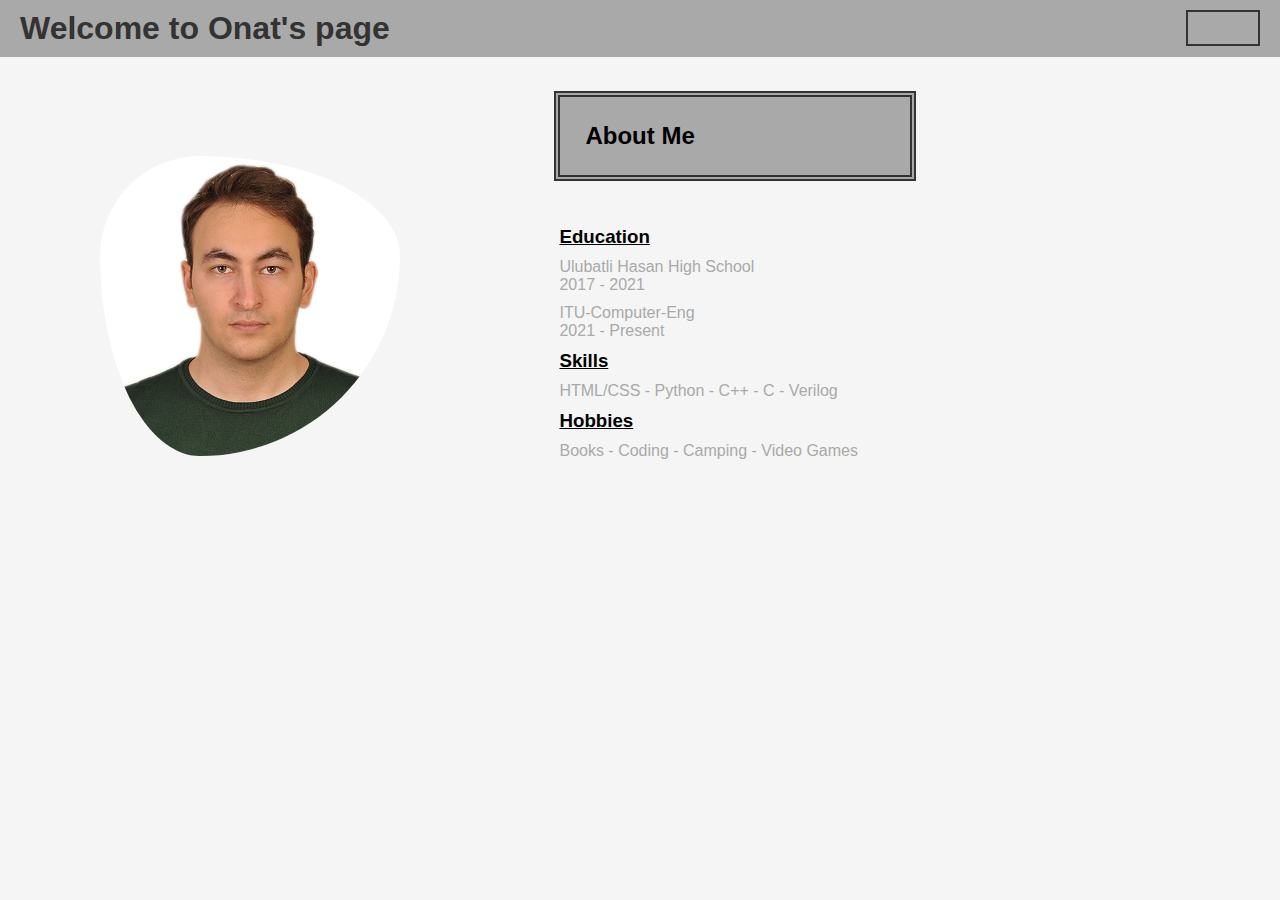
==== about.html @ 1e7d7150 "Go to the boats!" ====
<!DOCTYPE html>
<html>
    <head>
        <meta charset="UTF-8" content="width=device-width, inital scale =1.0">
        <title>OnatBudak</title>
        <link rel="stylesheet" href="style.css">
        <link rel="stylesheet" href="https://cdnjs.cloudflare.com/ajax/libs/font-awesome/6.6.0/css/all.min.css" integrity="sha512-Kc323vGBEqzTmouAECnVceyQqyqdsSiqLQISBL29aUW4U/M7pSPA/gEUZQqv1cwx4OnYxTxve5UMg5GT6L4JJg==" crossorigin="anonymous" referrerpolicy="no-referrer" />
        <link rel="icon" type="image/x-icon" href="./t_up.png">
    </head>

    <body>
        
            <div id="top-s">
                <h1 id="main-h">Welcome to Onat's page</h1>
            </div>
            <label id="menu" for="checkbox1"><i class="fa-solid fa-bars"></i></label>
            <input type="checkbox" id="checkbox1">
            <div id="slide">
                <ul>
                    <li class="s">
                            <a href="./index.html" class="kay">Main</a>
                    </li>
                    <li class="s">
                        <a href="./about.html" class="kay">About Me</a>
                    </li>
                    <li class="s">
                            <a href="./proje.html" class="kay">My projects</a>
                    </li>
                    <li class="s">
                            <a href="./contact.html" class="kay">Contact</a>
                    </li>
                </ul>
            </div>
            <div id="context">
                
                <img src="./Me.jpg" alt="Me" id="Me">
                <div id="p-next-p">
                    <h2 id="Abim">About Me</h2>
                    <h3 class="hed">Education</h3>
                        <ul id="ED">
                            <li class="about">
                                Ulubatli Hasan High School 
                                <br>
                                2017 - 2021
                            </li>
                            <li class="about">
                                ITU-Computer-Eng
                                <br>
                                2021 - Present
                            </li>
                        </ul>
                    <h3 class="hed">Skills</h3>
                        <p class="SK">HTML/CSS - Python - C++ - C - Verilog</p>
                    <h3 class="hed">Hobbies</h3>
                        <p class="SK">Books - Coding - Camping - Video Games </p>


                </div>
            </div>


    </body>
</html>
---- style.css ----
#main-h {
    background-color: #a9a9a9;
    padding: 10px 20px;
    color: #333;

    position: fixed;
    width: 100%;
}
body {
    padding: 0;
    margin: 0px;
}
html{
    height: 100%;
    margin-top: 0;
    background-color: whitesmoke;
}
* {
    margin: 0px;
    padding: 0px;
    font-family: Arial, Helvetica, sans-serif;
 }
#menu {
    position: fixed;
    padding-top: 7px;
    padding-bottom: 12px;
    padding-left: 35px;
    padding-right: 35px;
    right:  20px;
    top: 10px;
    height: 12.8px;
    font-size: large;
    border: 2px solid #333;
    background-color: #a9a9a92a;;
    transition: 300ms;
    text-align: center;
}
#top-s{
    height:  56px;
}
#menu:hover{
    background-color: #cac9c9;
    scale: 1.2;
}
#slide{
    z-index: 999;
    background-color: #333;
    height: 100%;
    width: 300px;
    position: fixed;
    right: -300px;
    transition: 300ms;
}
ul{
    list-style-type: none;
}
.s{
    color:#a9a9a9;
    padding: 10px;
    margin : 3px;
}
.s:hover{
    background-color: grey;
}
#checkbox1{
    display: none;
}
#checkbox1:checked +#slide {
    right: 0px;
}
#Me{
    border-radius: 50%;
    width: 300px;
    height: 300px;
    padding-left: 100px;
    padding-top: 100px;
    display: inline-block;
}
#p-next-p{
    display: inline-block;
    padding-left: 150px;
}
.hed{
    text-decoration: underline;
    margin: 5px;
}
.about{
    color:#a9a9a9;
    padding: 5px;
}
.SK{
    color:#a9a9a9;
    padding: 5px;
}
#Abim{
    margin-bottom: 45px;
    padding: 25px;
    border: 6px double #333;
    width: 300px;
    background-color: #a9a9a9;
}
#pro{
    margin: 45px;
    padding: 25px;
    border: 6px double #333;
    width: 300px;
    background-color: #a9a9a9;
}
.projects{
    width: 300px;
    height: 150px;
    background-color: rgb(65, 50, 50);
    margin: 50px;
    border: 12px double #a9a9a9;
    display: inline-block;
    
}
#contact{
    margin: 45px;
    padding: 25px;
    border: 6px double #333;
    background-color: #a9a9a9;
    width: 300px;
}
.cnt{
    color:#666;
}
.kay{
    color:#a9a9a9;
    padding: 10px;
    margin : 3px;
    text-decoration: none;
}
.pro-text{
    text-align: center;
    font-size: 50px;
    color:#a9a9a9;
    margin-top: 15px;
}
.numbertext {
    color: #f2f2f2;
    font-size: 20px;
    padding: 110px 12px;
    position: absolute;
    top: 0;
}
.slides{
    display: block;
    animation: fade;
    animation-duration: 100ms;
}
@keyframes fade {
    from {opacity: .4} 
    to {opacity: 1}
}
#prev {
    color:white;
    background-color: #666;
    font-size: 50px;
    position: absolute;
    left: 0px;
    top: 250px;
    transition: 600ms;
    border-radius: 0px 7px 7px 0px;
    padding: 10px 10px 20px 10px;
}
#prev:hover{
    background-color: #333;
}

#next {
    color:white;
    background-color: #666;
    font-size: 50px;
    position: absolute;
    right: 0px;
    top: 250px;
    border-radius: 7px 0px 0px 7px;
    transition: 600ms;
    padding: 10px 10px 20px 10px;
}
#next:hover{
    background-color: #333;
}
.dot{
    cursor: pointer;
    height: 15px;
    width: 15px;
    margin: 20px 5px;
    background-color: #bbb;
    border-radius: 50%;
    display: inline-block;
    transition: background-color 0.6s ease;
}
.dot:hover{
    background-color:#666;
}
.img-s{
    
    width: 100%;
    height: 500px;
    object-fit: cover;
}
#who-am-i{
    font-size: x-large;
    padding: 100px;
}
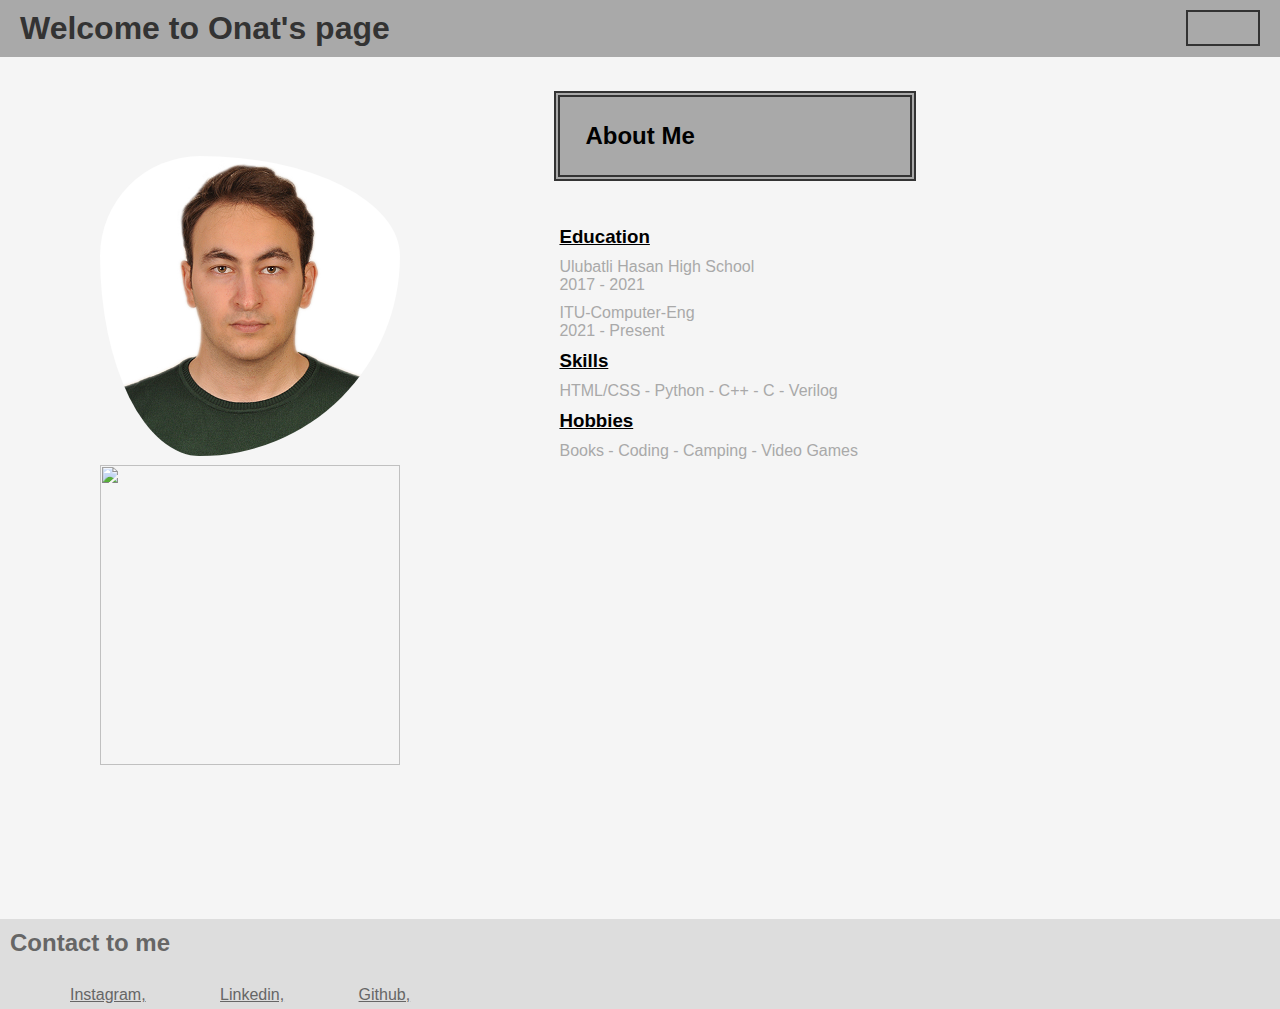
==== commit 3784faa5: "Still fresh" ====
--- a/about.html
+++ b/about.html
@@ -26,9 +26,6 @@
                     <li class="s">
                             <a href="./proje.html" class="kay">My projects</a>
                     </li>
-                    <li class="s">
-                            <a href="./contact.html" class="kay">Contact</a>
-                    </li>
                 </ul>
             </div>
             <div id="context">
@@ -56,7 +53,16 @@
 
 
                 </div>
-            </div>
+                    <div id="gif-c">
+                        <img id="img-g"src="https://media4.giphy.com/media/v1.Y2lkPTc5MGI3NjExNWo0NG1rNmZhMzczNXpyMmRtd3hzMDJnMm5wcGxkbjc0Y29ndWY3MiZlcD12MV9pbnRlcm5hbF9naWZfYnlfaWQmY3Q9Zw/bGgsc5mWoryfgKBx1u/giphy.gif">
+                    </div>
+                </div>
+                <div id="cont-info">
+                    <h2 id="contact">Contact to me</h2>
+                    <a class="cnt" href="https://www.instagram.com/onat.budak/"><i class="fa-brands fa-instagram" style="font-size:36px;margin-left: 50px;margin-top: 40px;margin-right: 20px;margin-bottom: 70px;"></i>Instagram,</a>
+                    <a class="cnt" href="https://www.linkedin.com/in/onat-budak-010a26223/"><i class="fa-brands fa-linkedin" style="font-size:36px;margin-left: 50px;margin-top: 40px;margin-right: 20px;margin-bottom: 70px;"></i>Linkedin,</a>
+                    <a class="cnt" href="https://github.com/WhoIsOnatBudak"><i class="fa-brands fa-github" style="font-size:36px;margin-left: 50px;margin-top: 40px;margin-right: 20px;margin-bottom: 70px;"></i>Github,</a>
+                </div>
 
 
     </body>
--- a/style.css
+++ b/style.css
@@ -37,6 +37,8 @@
 }
 #top-s{
     height:  56px;
+    z-index: 998;
+
 }
 #menu:hover{
     background-color: #cac9c9;
@@ -113,14 +115,16 @@
     margin: 50px;
     border: 12px double #a9a9a9;
     display: inline-block;
+    transition: 600ms;
     
 }
+.projects:hover{
+
+    background-color: rgb(104, 69, 69);
+}
 #contact{
-    margin: 45px;
-    padding: 25px;
-    border: 6px double #333;
-    background-color: #a9a9a9;
-    width: 300px;
+    padding: 10px;
+    color: #666;
 }
 .cnt{
     color:#666;
@@ -204,4 +208,18 @@
 #who-am-i{
     font-size: x-large;
     padding: 100px;
+}
+
+#gif-c{
+    padding-left: 100px;
+    display: inline-block;
+}
+#img-g{
+    object-fit: cover;
+    width: 300px;
+    height: 300px;
+}
+#cont-info{
+    margin-top: 150px;
+    background-color: #dddddd;
 }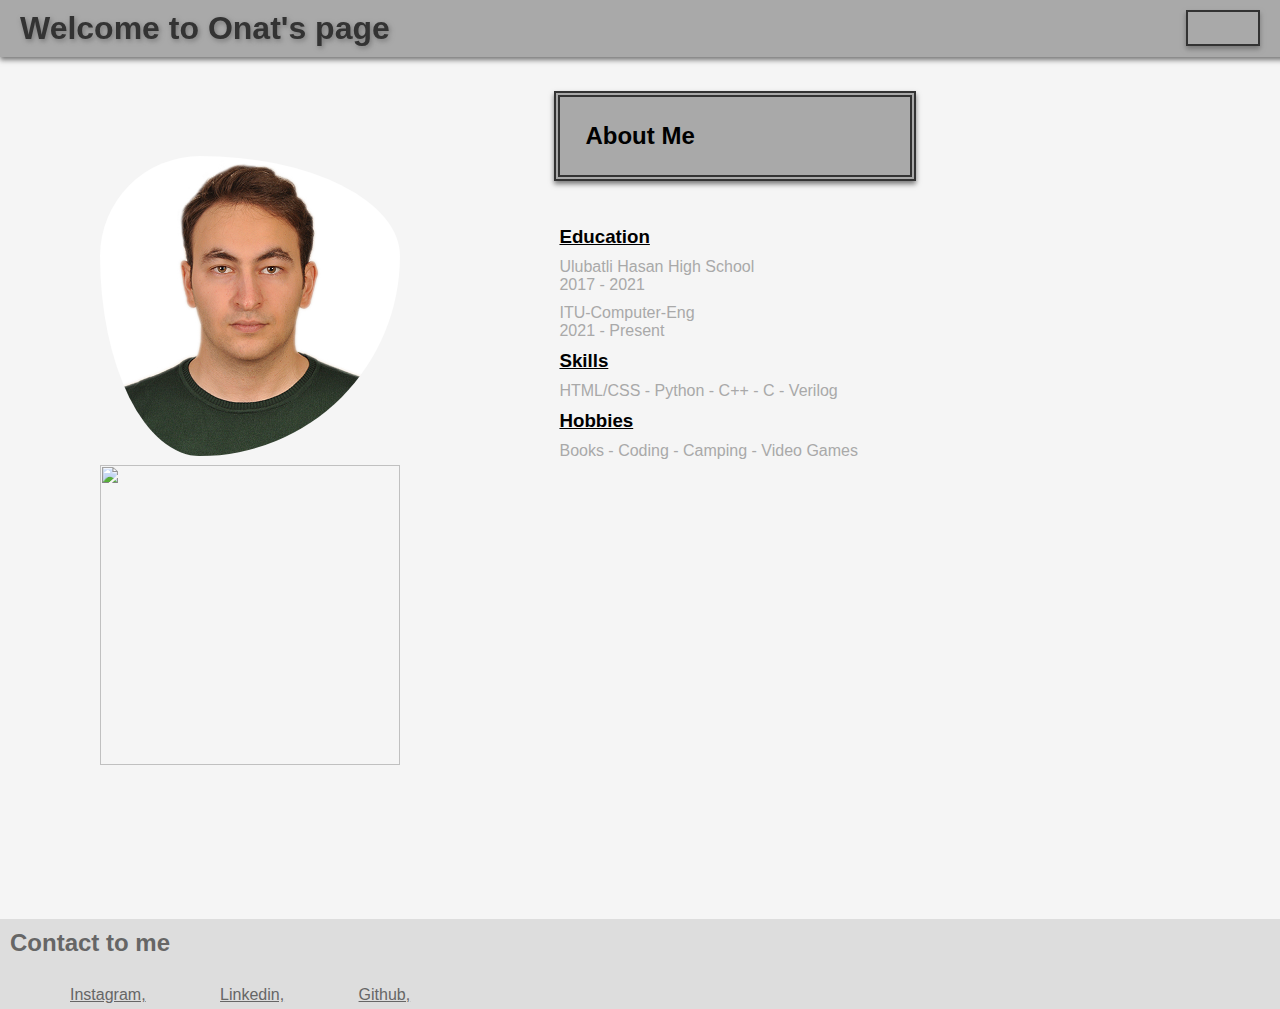
==== commit fe3924ec: "I saw them" ====
--- a/about.html
+++ b/about.html
@@ -11,9 +11,9 @@
     <body>
         
             <div id="top-s">
-                <h1 id="main-h">Welcome to Onat's page</h1>
+                <h1 id="main-h" class="shadow">Welcome to Onat's page</h1>
             </div>
-            <label id="menu" for="checkbox1"><i class="fa-solid fa-bars"></i></label>
+            <label id="menu" for="checkbox1" class="shadow"><i class="fa-solid fa-bars"></i></label>
             <input type="checkbox" id="checkbox1">
             <div id="slide">
                 <ul>
@@ -32,7 +32,7 @@
                 
                 <img src="./Me.jpg" alt="Me" id="Me">
                 <div id="p-next-p">
-                    <h2 id="Abim">About Me</h2>
+                    <h2 id="Abim" class="shadow">About Me</h2>
                     <h3 class="hed">Education</h3>
                         <ul id="ED">
                             <li class="about">
--- a/style.css
+++ b/style.css
@@ -2,9 +2,11 @@
     background-color: #a9a9a9;
     padding: 10px 20px;
     color: #333;
-
+    z-index: 1000;
     position: fixed;
     width: 100%;
+    box-shadow: 10px,5px,3px,#6e6e6e;
+    text-shadow: 1.5px 1.5px 5px rgb(119, 119, 119);
 }
 body {
     padding: 0;
@@ -34,18 +36,20 @@
     background-color: #a9a9a92a;;
     transition: 300ms;
     text-align: center;
+    z-index: 1001;
 }
 #top-s{
     height:  56px;
-    z-index: 998;
-
+    z-index: 999;
+    box-shadow: 10px,5px,3px,#6e6e6e;
+    
 }
 #menu:hover{
     background-color: #cac9c9;
     scale: 1.2;
 }
 #slide{
-    z-index: 999;
+    z-index: 998;
     background-color: #333;
     height: 100%;
     width: 300px;
@@ -81,6 +85,7 @@
 #p-next-p{
     display: inline-block;
     padding-left: 150px;
+    
 }
 .hed{
     text-decoration: underline;
@@ -119,7 +124,7 @@
     
 }
 .projects:hover{
-
+    scale: 1.2;
     background-color: rgb(104, 69, 69);
 }
 #contact{
@@ -159,7 +164,7 @@
 }
 #prev {
     color:white;
-    background-color: #666;
+    background-color: #6666665b;
     font-size: 50px;
     position: absolute;
     left: 0px;
@@ -167,6 +172,7 @@
     transition: 600ms;
     border-radius: 0px 7px 7px 0px;
     padding: 10px 10px 20px 10px;
+    z-index: 500;
 }
 #prev:hover{
     background-color: #333;
@@ -174,7 +180,7 @@
 
 #next {
     color:white;
-    background-color: #666;
+    background-color: #6666665b;
     font-size: 50px;
     position: absolute;
     right: 0px;
@@ -182,6 +188,8 @@
     border-radius: 7px 0px 0px 7px;
     transition: 600ms;
     padding: 10px 10px 20px 10px;
+    
+    z-index: 501;
 }
 #next:hover{
     background-color: #333;
@@ -222,4 +230,7 @@
 #cont-info{
     margin-top: 150px;
     background-color: #dddddd;
-}+}
+.shadow{
+    box-shadow: 0px 3px 5px rgb(119, 119, 119);
+}
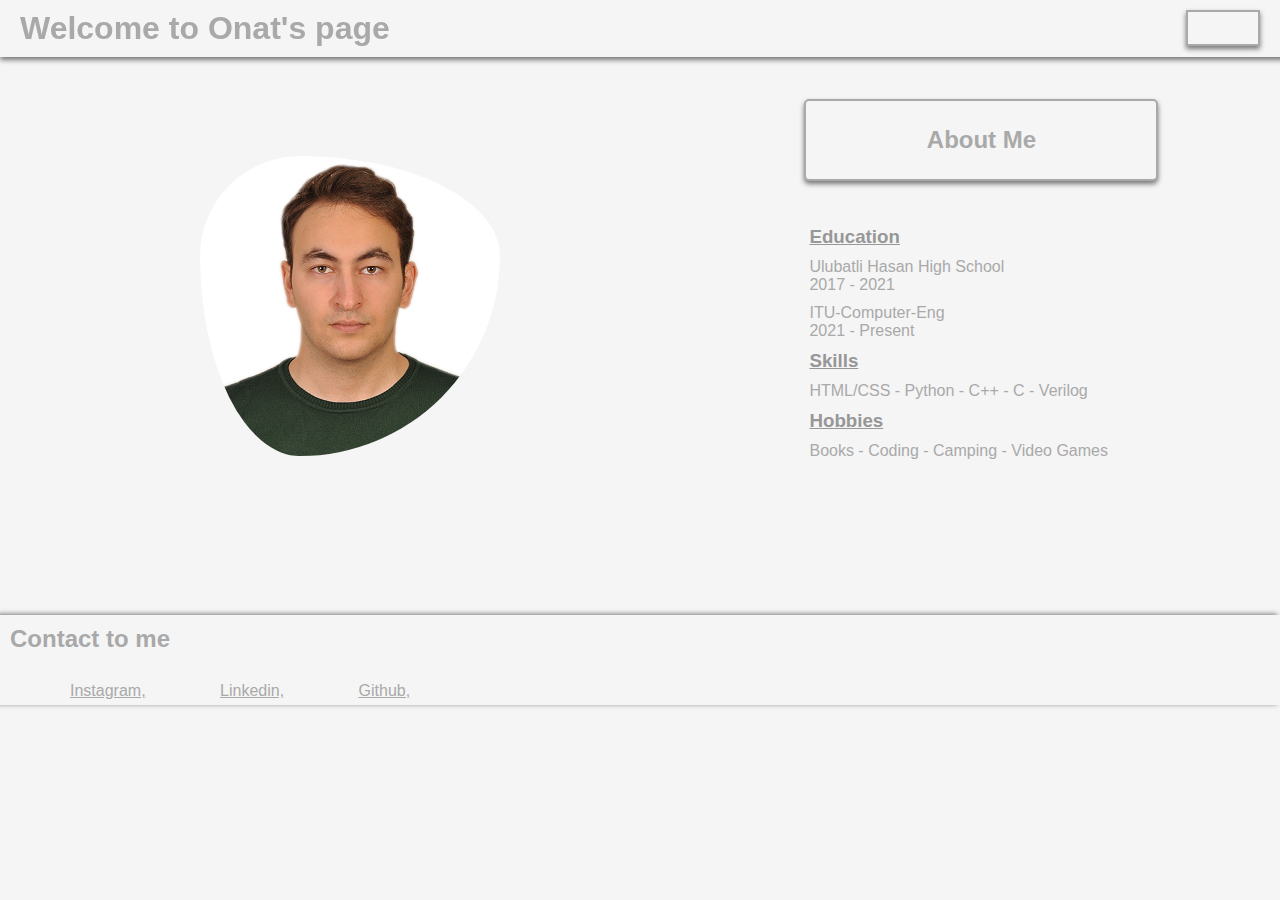
==== commit f23d27ae: "Yes! We took the map" ====
--- a/about.html
+++ b/about.html
@@ -50,19 +50,14 @@
                         <p class="SK">HTML/CSS - Python - C++ - C - Verilog</p>
                     <h3 class="hed">Hobbies</h3>
                         <p class="SK">Books - Coding - Camping - Video Games </p>
-
-
                 </div>
-                    <div id="gif-c">
-                        <img id="img-g"src="https://media4.giphy.com/media/v1.Y2lkPTc5MGI3NjExNWo0NG1rNmZhMzczNXpyMmRtd3hzMDJnMm5wcGxkbjc0Y29ndWY3MiZlcD12MV9pbnRlcm5hbF9naWZfYnlfaWQmY3Q9Zw/bGgsc5mWoryfgKBx1u/giphy.gif">
-                    </div>
-                </div>
-                <div id="cont-info">
-                    <h2 id="contact">Contact to me</h2>
-                    <a class="cnt" href="https://www.instagram.com/onat.budak/"><i class="fa-brands fa-instagram" style="font-size:36px;margin-left: 50px;margin-top: 40px;margin-right: 20px;margin-bottom: 70px;"></i>Instagram,</a>
-                    <a class="cnt" href="https://www.linkedin.com/in/onat-budak-010a26223/"><i class="fa-brands fa-linkedin" style="font-size:36px;margin-left: 50px;margin-top: 40px;margin-right: 20px;margin-bottom: 70px;"></i>Linkedin,</a>
-                    <a class="cnt" href="https://github.com/WhoIsOnatBudak"><i class="fa-brands fa-github" style="font-size:36px;margin-left: 50px;margin-top: 40px;margin-right: 20px;margin-bottom: 70px;"></i>Github,</a>
-                </div>
+            </div>
+            <div id="cont-info">
+                <h2 id="contact">Contact to me</h2>
+                <a class="cnt" href="https://www.instagram.com/onat.budak/"><i class="fa-brands fa-instagram" style="font-size:36px;margin-left: 50px;margin-top: 40px;margin-right: 20px;margin-bottom: 70px;"></i>Instagram,</a>
+                <a class="cnt" href="https://www.linkedin.com/in/onat-budak-010a26223/"><i class="fa-brands fa-linkedin" style="font-size:36px;margin-left: 50px;margin-top: 40px;margin-right: 20px;margin-bottom: 70px;"></i>Linkedin,</a>
+                <a class="cnt" href="https://github.com/WhoIsOnatBudak"><i class="fa-brands fa-github" style="font-size:36px;margin-left: 50px;margin-top: 40px;margin-right: 20px;margin-bottom: 70px;"></i>Github,</a>
+            </div>
 
 
     </body>
--- a/style.css
+++ b/style.css
@@ -1,12 +1,12 @@
 #main-h {
-    background-color: #a9a9a9;
+    background-color: rgba(245, 245, 245, 0.214);
     padding: 10px 20px;
-    color: #333;
+    color: #a9a9a9;
     z-index: 1000;
     position: fixed;
     width: 100%;
     box-shadow: 10px,5px,3px,#6e6e6e;
-    text-shadow: 1.5px 1.5px 5px rgb(119, 119, 119);
+    backdrop-filter: blur(5px);
 }
 body {
     padding: 0;
@@ -32,9 +32,10 @@
     top: 10px;
     height: 12.8px;
     font-size: large;
-    border: 2px solid #333;
-    background-color: #a9a9a92a;;
-    transition: 300ms;
+    color: #a9a9a9b2;
+    border: 2px solid #a9a9a9;
+    background-color: rgba(245, 245, 245, 0.77);
+    transition: 600ms;
     text-align: center;
     z-index: 1001;
 }
@@ -45,12 +46,13 @@
     
 }
 #menu:hover{
-    background-color: #cac9c9;
+    background-color: rgb(104, 69, 69);
     scale: 1.2;
 }
 #slide{
     z-index: 998;
-    background-color: #333;
+    background-color: rgb(230, 230, 230);
+    backdrop-filter: blur(5px);
     height: 100%;
     width: 300px;
     position: fixed;
@@ -64,20 +66,23 @@
     color:#a9a9a9;
     padding: 10px;
     margin : 3px;
+    transition: 600ms;
 }
 .s:hover{
-    background-color: grey;
+    background-color: rgb(104, 69, 69);
 }
 #checkbox1{
     display: none;
 }
 #checkbox1:checked +#slide {
     right: 0px;
+    box-shadow: 20px 20px 20px grey;
 }
 #Me{
     border-radius: 50%;
     width: 300px;
     height: 300px;
+    margin-left: 100px;
     padding-left: 100px;
     padding-top: 100px;
     display: inline-block;
@@ -85,10 +90,12 @@
 #p-next-p{
     display: inline-block;
     padding-left: 150px;
+    margin-left: 150px;
     
 }
 .hed{
     text-decoration: underline;
+    color: #979797;
     margin: 5px;
 }
 .about{
@@ -102,23 +109,40 @@
 #Abim{
     margin-bottom: 45px;
     padding: 25px;
-    border: 6px double #333;
-    width: 300px;
-    background-color: #a9a9a9;
+    border: 2px solid #a9a9a9;
+    color:#a9a9a9;
+    border-radius: 5px;
+    width: 300px;
+    background-color: whitesmoke;
+    text-align: center;
+    transition: 600ms;
+}
+#Abim:hover{
+    border-color: rgb(104, 69, 69);
+    color: rgb(104, 69, 69);
 }
 #pro{
-    margin: 45px;
-    padding: 25px;
-    border: 6px double #333;
-    width: 300px;
-    background-color: #a9a9a9;
+
+    margin-top: 45px;
+    margin-right: auto;
+    margin-left: auto;
+    margin-bottom: 45px;
+    padding: 22px;
+    text-align: center;
+    border: 3px solid #a9a9a9;
+    border-radius: 5px;
+    width: 300px;
+    background-color: whitesmoke;
+    color: #a9a9a9;
+    transition: 300ms;
 }
 .projects{
     width: 300px;
     height: 150px;
-    background-color: rgb(65, 50, 50);
-    margin: 50px;
-    border: 12px double #a9a9a9;
+    background-color: whitesmoke;
+    border-radius: 5px;
+    margin: 50px 100px;
+    border: 1px solid #a9a9a9;
     display: inline-block;
     transition: 600ms;
     
@@ -129,10 +153,14 @@
 }
 #contact{
     padding: 10px;
-    color: #666;
+    color: #a9a9a9;
 }
 .cnt{
-    color:#666;
+    color: #a9a9a9;
+    transition: 600ms;
+}
+.cnt:hover{
+    color: rgb(104, 69, 69);
 }
 .kay{
     color:#a9a9a9;
@@ -154,9 +182,10 @@
     top: 0;
 }
 .slides{
+    margin-left: 15%;
     display: block;
     animation: fade;
-    animation-duration: 100ms;
+    animation-duration: 500ms;
 }
 @keyframes fade {
     from {opacity: .4} 
@@ -167,7 +196,7 @@
     background-color: #6666665b;
     font-size: 50px;
     position: absolute;
-    left: 0px;
+    left: 15%;
     top: 250px;
     transition: 600ms;
     border-radius: 0px 7px 7px 0px;
@@ -175,15 +204,15 @@
     z-index: 500;
 }
 #prev:hover{
-    background-color: #333;
+    background-color: rgb(104, 69, 69);
 }
 
 #next {
     color:white;
-    background-color: #6666665b;
+    background-color: #6666665d;
     font-size: 50px;
     position: absolute;
-    right: 0px;
+    right: 15%;
     top: 250px;
     border-radius: 7px 0px 0px 7px;
     transition: 600ms;
@@ -192,14 +221,15 @@
     z-index: 501;
 }
 #next:hover{
-    background-color: #333;
+    background-color: rgb(104, 69, 69);
 }
 .dot{
     cursor: pointer;
     height: 15px;
     width: 15px;
     margin: 20px 5px;
-    background-color: #bbb;
+    border: 2px solid #9d9d9d;
+    background-color: #f5f5f5;
     border-radius: 50%;
     display: inline-block;
     transition: background-color 0.6s ease;
@@ -209,13 +239,14 @@
 }
 .img-s{
     
-    width: 100%;
+    width: 82.288%;
     height: 500px;
     object-fit: cover;
 }
 #who-am-i{
     font-size: x-large;
     padding: 100px;
+    color:#9d9d9d;
 }
 
 #gif-c{
@@ -229,8 +260,16 @@
 }
 #cont-info{
     margin-top: 150px;
-    background-color: #dddddd;
+    background-color: whitesmoke;
+    box-shadow:-3px -1px 5px rgb(119, 119, 119);
 }
 .shadow{
     box-shadow: 0px 3px 5px rgb(119, 119, 119);
 }
+#pro-a{
+    text-decoration: none;
+}
+#pro:hover{
+    border-color: rgb(104, 69, 69);
+    color: rgb(104, 69, 69);
+}
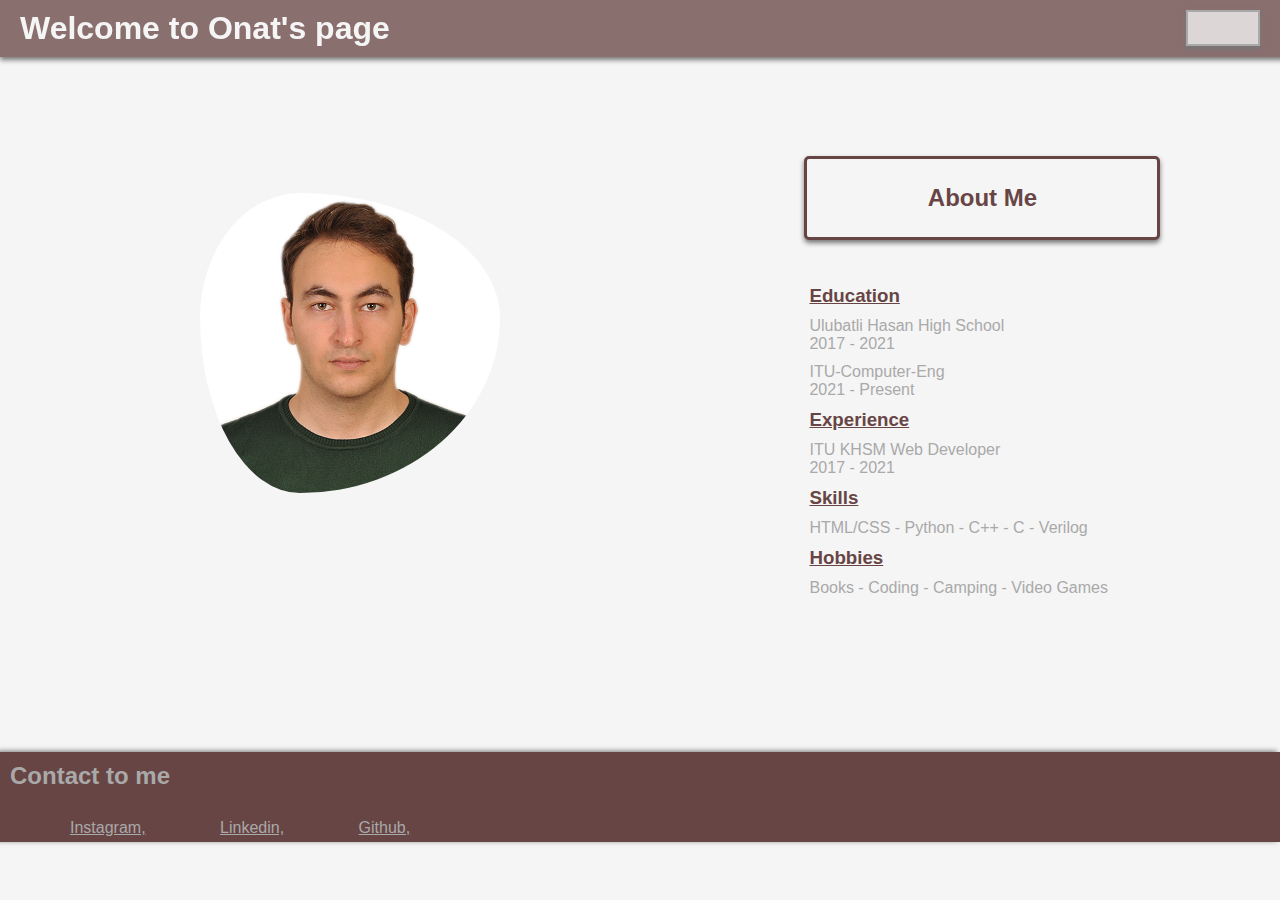
==== commit ebfb5c94: "So, lets get RICH boys!" ====
--- a/about.html
+++ b/about.html
@@ -46,6 +46,14 @@
                                 2021 - Present
                             </li>
                         </ul>
+                    <h3 class="hed">Experience</h3>
+                        <ul id="ED">
+                            <li class="about">
+                                ITU KHSM Web Developer 
+                                <br>
+                                2017 - 2021
+                            </li>
+                        </ul>
                     <h3 class="hed">Skills</h3>
                         <p class="SK">HTML/CSS - Python - C++ - C - Verilog</p>
                     <h3 class="hed">Hobbies</h3>
--- a/style.css
+++ b/style.css
@@ -1,7 +1,7 @@
 #main-h {
-    background-color: rgba(245, 245, 245, 0.214);
+    background-color: rgba(104, 69, 69, 0.762);
     padding: 10px 20px;
-    color: #a9a9a9;
+    color: whitesmoke;
     z-index: 1000;
     position: fixed;
     width: 100%;
@@ -84,18 +84,20 @@
     height: 300px;
     margin-left: 100px;
     padding-left: 100px;
-    padding-top: 100px;
+    padding-top: 50px;
+    margin-bottom: 100px;
     display: inline-block;
 }
 #p-next-p{
     display: inline-block;
     padding-left: 150px;
     margin-left: 150px;
+    margin-top: 100px;
     
 }
 .hed{
     text-decoration: underline;
-    color: #979797;
+    color: rgb(104, 69, 69);
     margin: 5px;
 }
 .about{
@@ -109,8 +111,8 @@
 #Abim{
     margin-bottom: 45px;
     padding: 25px;
-    border: 2px solid #a9a9a9;
-    color:#a9a9a9;
+    border: 3px solid rgb(104, 69, 69);
+    color:rgb(104, 69, 69);
     border-radius: 5px;
     width: 300px;
     background-color: whitesmoke;
@@ -118,8 +120,8 @@
     transition: 600ms;
 }
 #Abim:hover{
-    border-color: rgb(104, 69, 69);
-    color: rgb(104, 69, 69);
+    border-color: rgb(171, 60, 60);
+    color: rgb(171, 60, 60);
 }
 #pro{
 
@@ -160,7 +162,7 @@
     transition: 600ms;
 }
 .cnt:hover{
-    color: rgb(104, 69, 69);
+    color: rgb(191, 26, 26);
 }
 .kay{
     color:#a9a9a9;
@@ -204,7 +206,7 @@
     z-index: 500;
 }
 #prev:hover{
-    background-color: rgb(104, 69, 69);
+    background-color: rgba(104, 69, 69, 0.738);
 }
 
 #next {
@@ -221,14 +223,14 @@
     z-index: 501;
 }
 #next:hover{
-    background-color: rgb(104, 69, 69);
+    background-color: rgba(104, 69, 69, 0.737);
 }
 .dot{
     cursor: pointer;
     height: 15px;
     width: 15px;
     margin: 20px 5px;
-    border: 2px solid #9d9d9d;
+    border: 2px solid #684545;
     background-color: #f5f5f5;
     border-radius: 50%;
     display: inline-block;
@@ -246,7 +248,7 @@
 #who-am-i{
     font-size: x-large;
     padding: 100px;
-    color:#9d9d9d;
+    color:rgb(104, 69, 69);
 }
 
 #gif-c{
@@ -260,7 +262,7 @@
 }
 #cont-info{
     margin-top: 150px;
-    background-color: whitesmoke;
+    background-color: rgb(104, 69, 69);
     box-shadow:-3px -1px 5px rgb(119, 119, 119);
 }
 .shadow{
